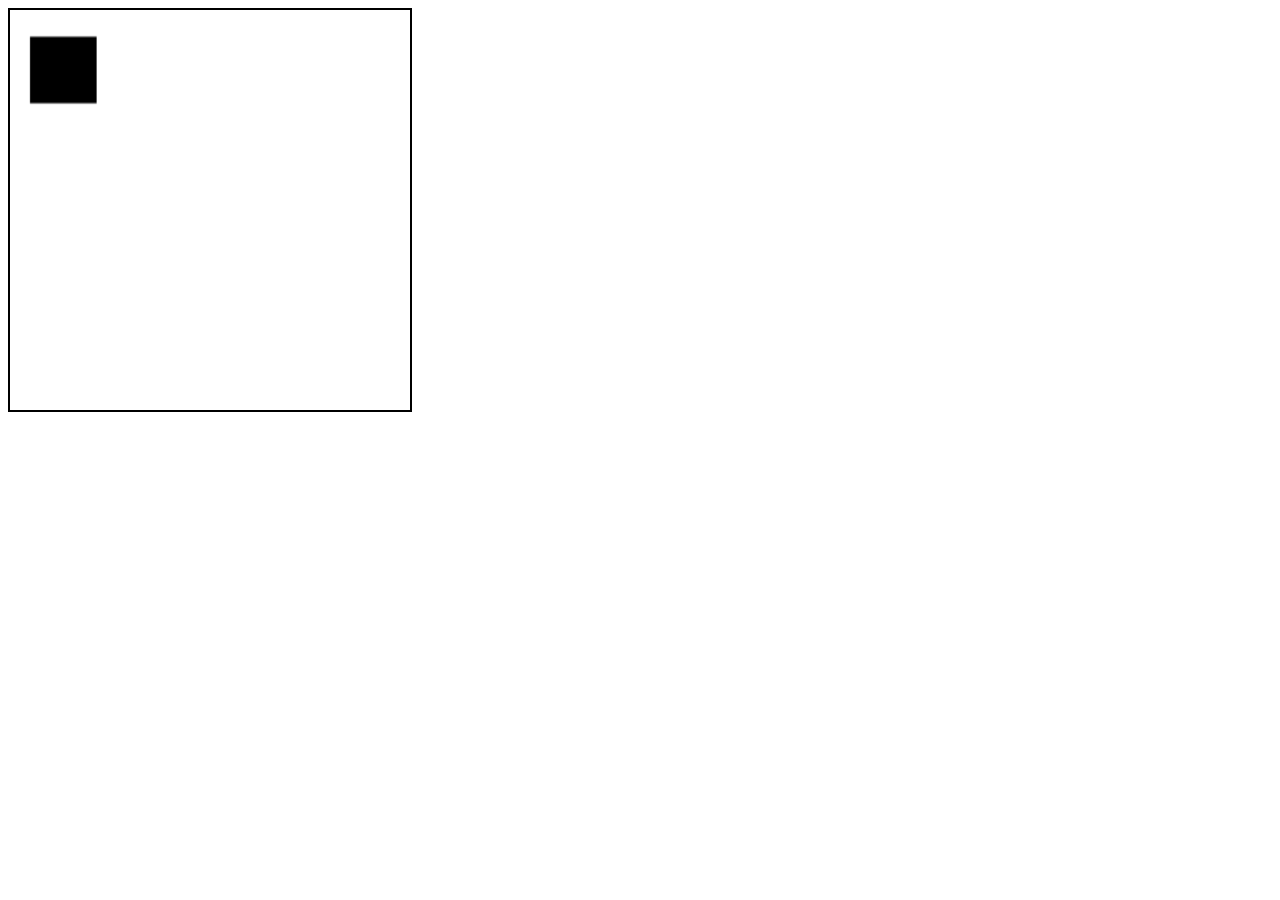
==== 3 - Jogo e IA/index.html @ cacf0951 "Jogo com IA..." ====
<html>
    <head>
        <title>Elétron</title>
        <style>
            canvas{ 
                border: solid 2px; 
                height: 400px;
                width: 400px;
            }
        </style>
    </head>
    <body>
        <canvas></canvas>  
        <script>
          var changeStates = true;
          var cnv = document.querySelector("canvas");
          var ctx = cnv.getContext("2d");
          var player1 = {
            x: 15,
            y: 10
          };
          window.addEventListener("keydown",keyDownHandler);
          var direita  = ()=>{player1.x = player1.x + 1} 
          var esquerda = ()=>{player1.x = player1.x - 1}
          var cima     = ()=>{player1.y = player1.y + 1}
          var baixo    = ()=>{player1.y = player1.y - 1}
          var teclasDeMovimentacao = [39,68,37,65,40,83,38,87];
            
          update();
            
          function keyDownHandler(e){
            if(e.keyCode == 39 || e.keyCode == 68)
                direita();  
                else
            if(e.keyCode == 37 || e.keyCode == 65)
                esquerda();
                else
            if(e.keyCode == 40 || e.keyCode == 83)
                cima();
                else
            if(e.keyCode == 38 || e.keyCode == 87)
                baixo();
            teclasDeMovimentacao.forEach((item, index)=>{ 
                                        if(item == e.keyCode)
                                            changeStates = true
            });
          }
            
          function render(){
              ctx.clearRect(0, 0, cnv.width, cnv.height);
              ctx.fillRect(player1.x, player1.y, 50,25);
              changeStates = false;
          }
            
          function update(){
            requestAnimationFrame(update, cnv);
            if (changeStates)
                render();
          }
        </script>
    </body>
</html>
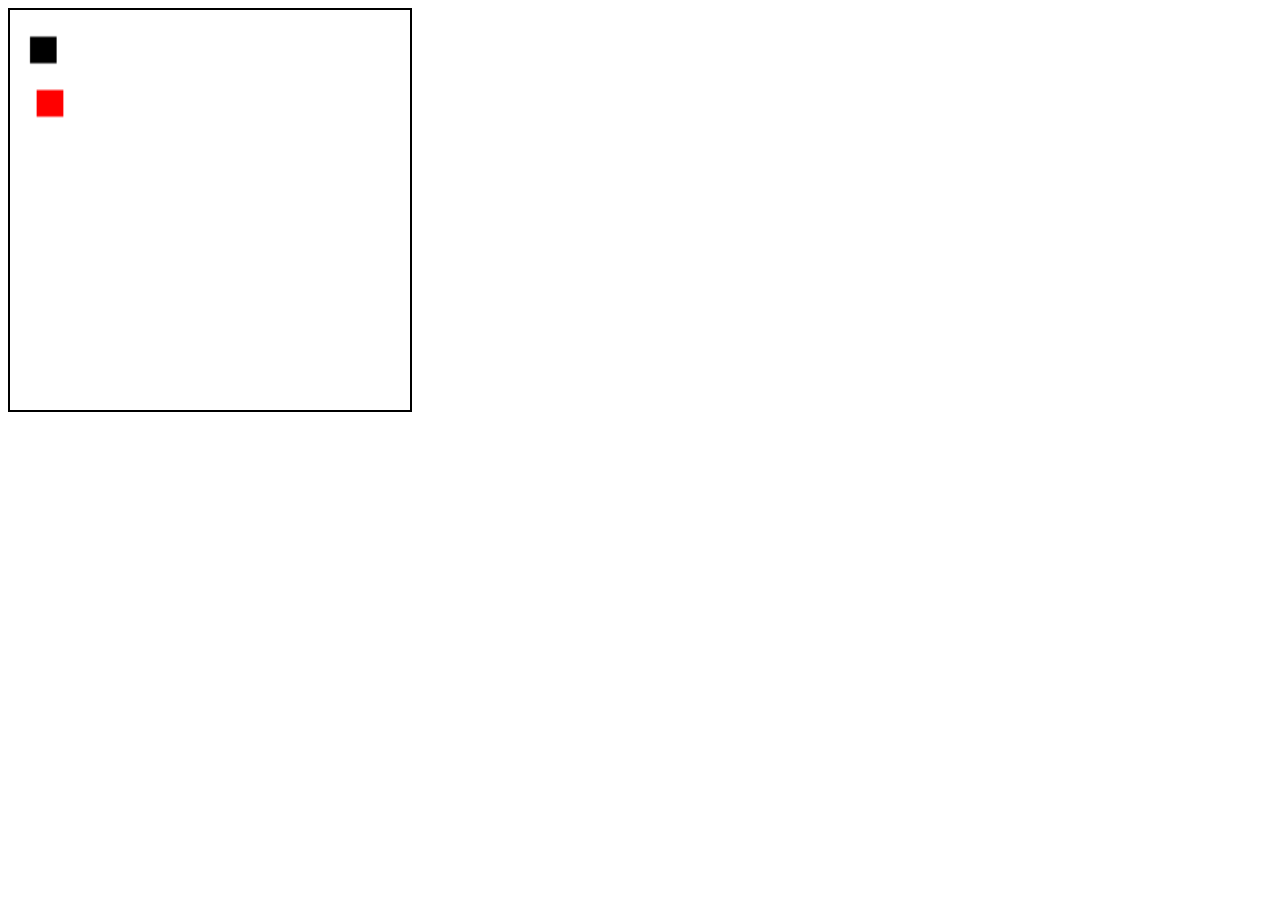
==== commit 3926f943: "Falta definir volume e comer a fruta" ====
--- a/3 - Jogo e IA/index.html
+++ b/3 - Jogo e IA/index.html
@@ -11,52 +11,6 @@
     </head>
     <body>
         <canvas></canvas>  
-        <script>
-          var changeStates = true;
-          var cnv = document.querySelector("canvas");
-          var ctx = cnv.getContext("2d");
-          var player1 = {
-            x: 15,
-            y: 10
-          };
-          window.addEventListener("keydown",keyDownHandler);
-          var direita  = ()=>{player1.x = player1.x + 1} 
-          var esquerda = ()=>{player1.x = player1.x - 1}
-          var cima     = ()=>{player1.y = player1.y + 1}
-          var baixo    = ()=>{player1.y = player1.y - 1}
-          var teclasDeMovimentacao = [39,68,37,65,40,83,38,87];
-            
-          update();
-            
-          function keyDownHandler(e){
-            if(e.keyCode == 39 || e.keyCode == 68)
-                direita();  
-                else
-            if(e.keyCode == 37 || e.keyCode == 65)
-                esquerda();
-                else
-            if(e.keyCode == 40 || e.keyCode == 83)
-                cima();
-                else
-            if(e.keyCode == 38 || e.keyCode == 87)
-                baixo();
-            teclasDeMovimentacao.forEach((item, index)=>{ 
-                                        if(item == e.keyCode)
-                                            changeStates = true
-            });
-          }
-            
-          function render(){
-              ctx.clearRect(0, 0, cnv.width, cnv.height);
-              ctx.fillRect(player1.x, player1.y, 50,25);
-              changeStates = false;
-          }
-            
-          function update(){
-            requestAnimationFrame(update, cnv);
-            if (changeStates)
-                render();
-          }
-        </script>
+        <script src = "jogo.js"></script>
     </body>
 </html>